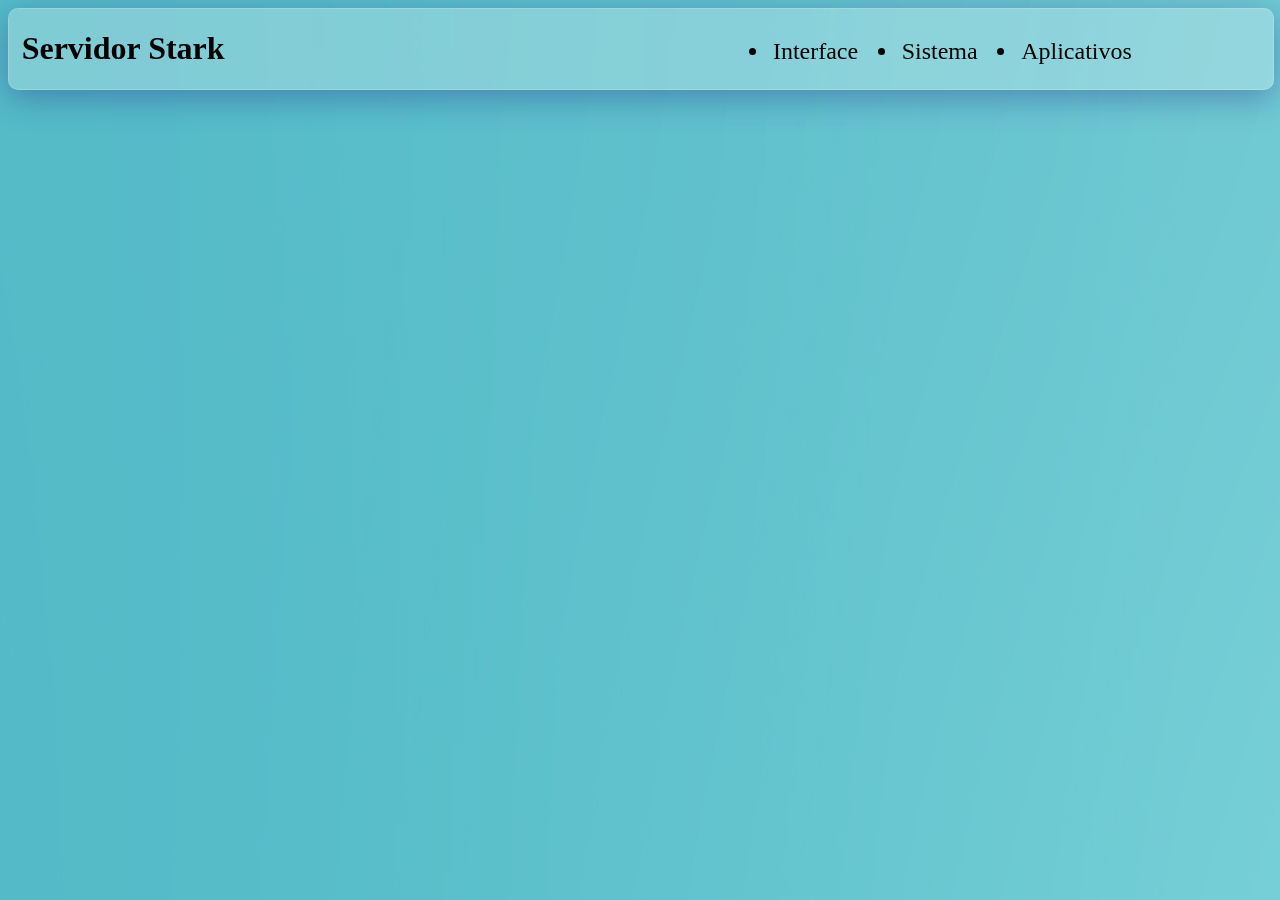
==== index.html @ 7d313869 "Primeira atualização" ====
<!DOCTYPE html>
<html lang="pt-BR">
<head>
    <meta charset="UTF-8">
    <meta http-equiv="X-UA-Compatible" content="IE=edge">
    <meta name="viewport" content="width=device-width, initial-scale=1.0">
    <link rel="stylesheet" href="style.css">
    <title>Servidor Stark</title>
</head>
<body>
    <navbar class="navbar">
        <h1>Servidor Stark</h1>
        <ul>
            <li>Interface</li>
            <li>Sistema</li>
            <li>Aplicativos</li>
        </ul>
    </navbar>
</body>
</html>
---- style.css ----
.navbar {
    display: inline-flex;
    width: 100%;
    background: rgba( 255, 255, 255, 0.25 );
    box-shadow: 0 8px 32px 0 rgba( 31, 38, 135, 0.37 );
    backdrop-filter: blur( 4px );
    -webkit-backdrop-filter: blur( 4px );
    border-radius: 10px;
    border: 1px solid rgba( 255, 255, 255, 0.18 );
}

.navbar li{
    float: right;
    padding-right: 15%;
    padding-left: 1%;
    font-size: 24px;
    font-family: Verdana;
}

.navbar ul{
    margin-left: 40%;
    padding-top: 1%;
    display: inline-flex;
}

.navbar h1{
    margin-left: 1%;
}

body {
    background: url("/assets/banner.jpg");
}
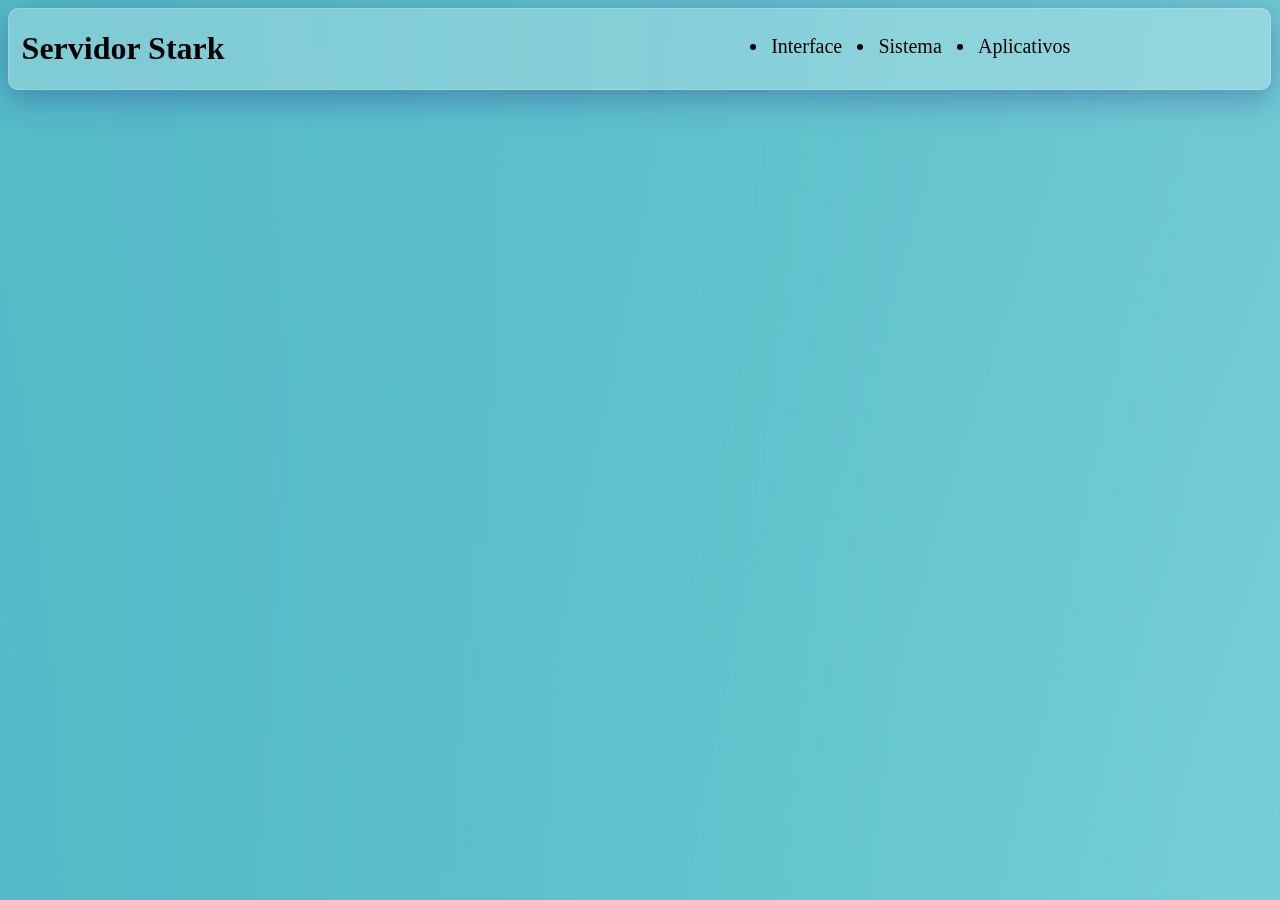
==== commit 02b0d79f: "Tratamento de eventos" ====
--- a/index.html
+++ b/index.html
@@ -11,10 +11,11 @@
     <navbar class="navbar">
         <h1>Servidor Stark</h1>
         <ul>
-            <li>Interface</li>
-            <li>Sistema</li>
-            <li>Aplicativos</li>
+            <li onclick="pag_interface()">Interface</li>
+            <li onclick="pag_sistema()">Sistema</li>
+            <li onclick="pag_aplicativos()">Aplicativos</li>
         </ul>
     </navbar>
+    <script src="app.js"></script>
 </body>
 </html>--- a/style.css
+++ b/style.css
@@ -1,6 +1,7 @@
 .navbar {
+    position: absolute;
     display: inline-flex;
-    width: 100%;
+    width: 98.5%;
     background: rgba( 255, 255, 255, 0.25 );
     box-shadow: 0 8px 32px 0 rgba( 31, 38, 135, 0.37 );
     backdrop-filter: blur( 4px );
@@ -9,17 +10,23 @@
     border: 1px solid rgba( 255, 255, 255, 0.18 );
 }
 
+.navbar:hover {
+    border-radius: 12px;
+    border: 2px solid rgba( 255, 255, 255, 0.18 );
+}
+
 .navbar li{
     float: right;
     padding-right: 15%;
     padding-left: 1%;
-    font-size: 24px;
+    font-size: 20px;
     font-family: Verdana;
+    cursor: pointer;
 }
 
 .navbar ul{
     margin-left: 40%;
-    padding-top: 1%;
+    padding-top: 0.8%;
     display: inline-flex;
 }
 
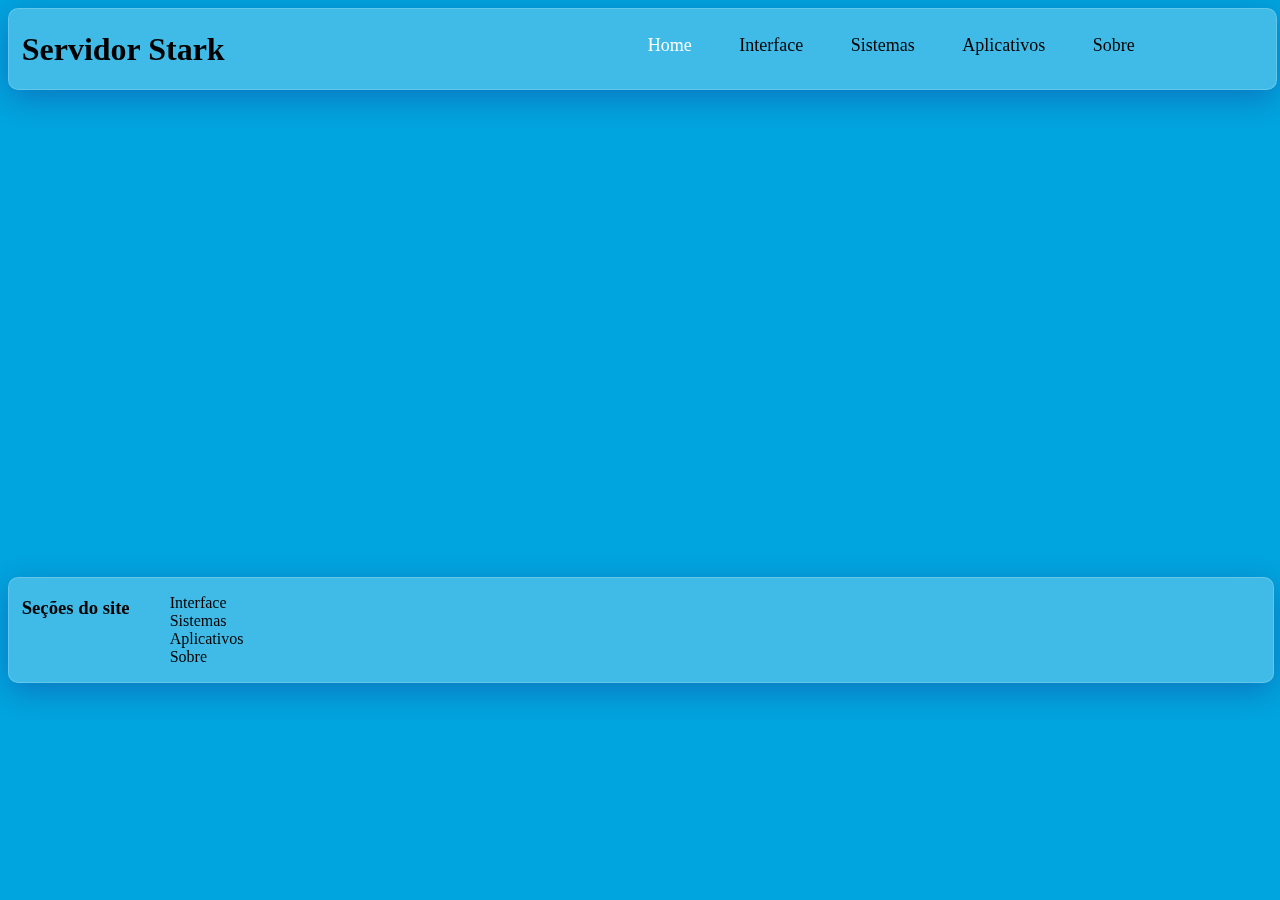
==== commit d31da95a: "Versão 0.33" ====
--- a/index.html
+++ b/index.html
@@ -11,11 +11,24 @@
     <navbar class="navbar">
         <h1>Servidor Stark</h1>
         <ul>
+            <li style="color: white;">Home</li>
             <li onclick="pag_interface()">Interface</li>
-            <li onclick="pag_sistema()">Sistema</li>
+            <li onclick="pag_sistema()">Sistemas</li>
             <li onclick="pag_aplicativos()">Aplicativos</li>
+            <li onclick="about()">Sobre</li>
         </ul>
     </navbar>
+
+    <footer>
+      <h3>Seções do site</h3>
+      <ul>
+        <li onclick="pag_interface()">Interface</li>
+        <li onclick="pag_sistema()">Sistemas</li>
+        <li onclick="pag_aplicativos()">Aplicativos</li>
+        <li onclick="about()">Sobre</li>
+      </ul>
+    </footer>
+
     <script src="app.js"></script>
 </body>
 </html>--- a/style.css
+++ b/style.css
@@ -1,7 +1,9 @@
 .navbar {
-    position: absolute;
+    position: fixed;
+    z-index: 2;
+    top: 0.9%;
     display: inline-flex;
-    width: 98.5%;
+    width: 99%;
     background: rgba( 255, 255, 255, 0.25 );
     box-shadow: 0 8px 32px 0 rgba( 31, 38, 135, 0.37 );
     backdrop-filter: blur( 4px );
@@ -19,13 +21,18 @@
     float: right;
     padding-right: 15%;
     padding-left: 1%;
-    font-size: 20px;
+    font-size: 18px;
     font-family: Verdana;
     cursor: pointer;
+    list-style-type: none;
+}
+
+.navbar li:hover{
+    color: white;
 }
 
 .navbar ul{
-    margin-left: 40%;
+    margin-left: 30%;
     padding-top: 0.8%;
     display: inline-flex;
 }
@@ -36,4 +43,128 @@
 
 body {
     background: url("/assets/banner.jpg");
-}+}
+
+.conteudoSobre {
+    margin-top: 10%;
+    margin-left: 30%;
+    width: 40%;
+    background: rgba( 126, 211, 33, 0.25 );
+    box-shadow: 0 8px 32px 0 rgba( 31, 38, 135, 0.37 );
+    backdrop-filter: blur( 4px );
+    -webkit-backdrop-filter: blur( 4px );
+    border-radius: 10px;
+    border: 1px solid rgba( 255, 255, 255, 0.18 );
+}
+
+.conteudoSobre:hover {
+    border-radius: 12px;
+    border: 2px solid rgba( 255, 255, 255, 0.18 );
+}
+
+.conteudoSobre h3 {
+    text-align: center;
+}
+
+.conteudoSobre li{
+    text-align: center;
+    list-style-type: none;
+    margin-left: -7%;
+}
+
+.politicaPrivacidade {
+    margin-top: 5%;
+    margin-left: 30%;
+    width: 40%;
+    background: rgba( 126, 211, 33, 0.25 );
+    box-shadow: 0 8px 32px 0 rgba( 31, 38, 135, 0.37 );
+    backdrop-filter: blur( 4px );
+    -webkit-backdrop-filter: blur( 4px );
+    border-radius: 10px;
+    border: 1px solid rgba( 255, 255, 255, 0.18 );
+}
+
+.politicaPrivacidade h3 {
+    text-align: center;
+}
+
+.politicaPrivacidade:hover {
+    border-radius: 12px;
+    border: 2px solid rgba( 255, 255, 255, 0.18 );
+}
+
+.termosUso {
+    margin-top: 5%;
+    margin-left: 30%;
+    width: 40%;
+    background: rgba( 126, 211, 33, 0.25 );
+    box-shadow: 0 8px 32px 0 rgba( 31, 38, 135, 0.37 );
+    backdrop-filter: blur( 4px );
+    -webkit-backdrop-filter: blur( 4px );
+    border-radius: 10px;
+    border: 1px solid rgba( 255, 255, 255, 0.18 );
+}
+
+.termosUso h3 {
+    text-align: center;
+}
+
+.termosUso p {
+    text-align: center;
+    padding-left: 2%;
+    padding-right: 2%;
+}
+
+.termosUso:hover {
+    border-radius: 12px;
+    border: 2px solid rgba( 255, 255, 255, 0.18 );
+}
+
+.slider {
+    margin-top: 10%;
+    display: inline-flex;
+    align-items: center;
+    margin-left: 25%;
+    background: rgba( 255, 255, 255, 0.25 );
+    box-shadow: 0 8px 32px 0 rgba( 31, 38, 135, 0.37 );
+    backdrop-filter: blur( 4px );
+    -webkit-backdrop-filter: blur( 4px );
+    border-radius: 10px;
+    border: 1px solid rgba( 255, 255, 255, 0.18 );
+}
+
+.slider:hover {
+    border-radius: 12px;
+    border: 2px solid rgba( 255, 255, 255, 0.18 );
+}
+
+footer {
+    display: inline-flex;
+    width: 100%;
+    margin-top: 45%;
+    z-index: 2;
+    background: rgba( 255, 255, 255, 0.25 );
+    box-shadow: 0 8px 32px 0 rgba( 31, 38, 135, 0.37 );
+    backdrop-filter: blur( 4px );
+    -webkit-backdrop-filter: blur( 4px );
+    border-radius: 10px;
+    border: 1px solid rgba( 255, 255, 255, 0.18 );
+}
+
+footer li {
+    list-style-type: none;
+    cursor: pointer;
+}
+
+footer li:hover{
+    color: white;
+}
+
+footer h3 {
+    padding-left: 1%;
+}
+
+footer:hover {
+    border-radius: 12px;
+    border: 2px solid rgba( 255, 255, 255, 0.18 );
+}
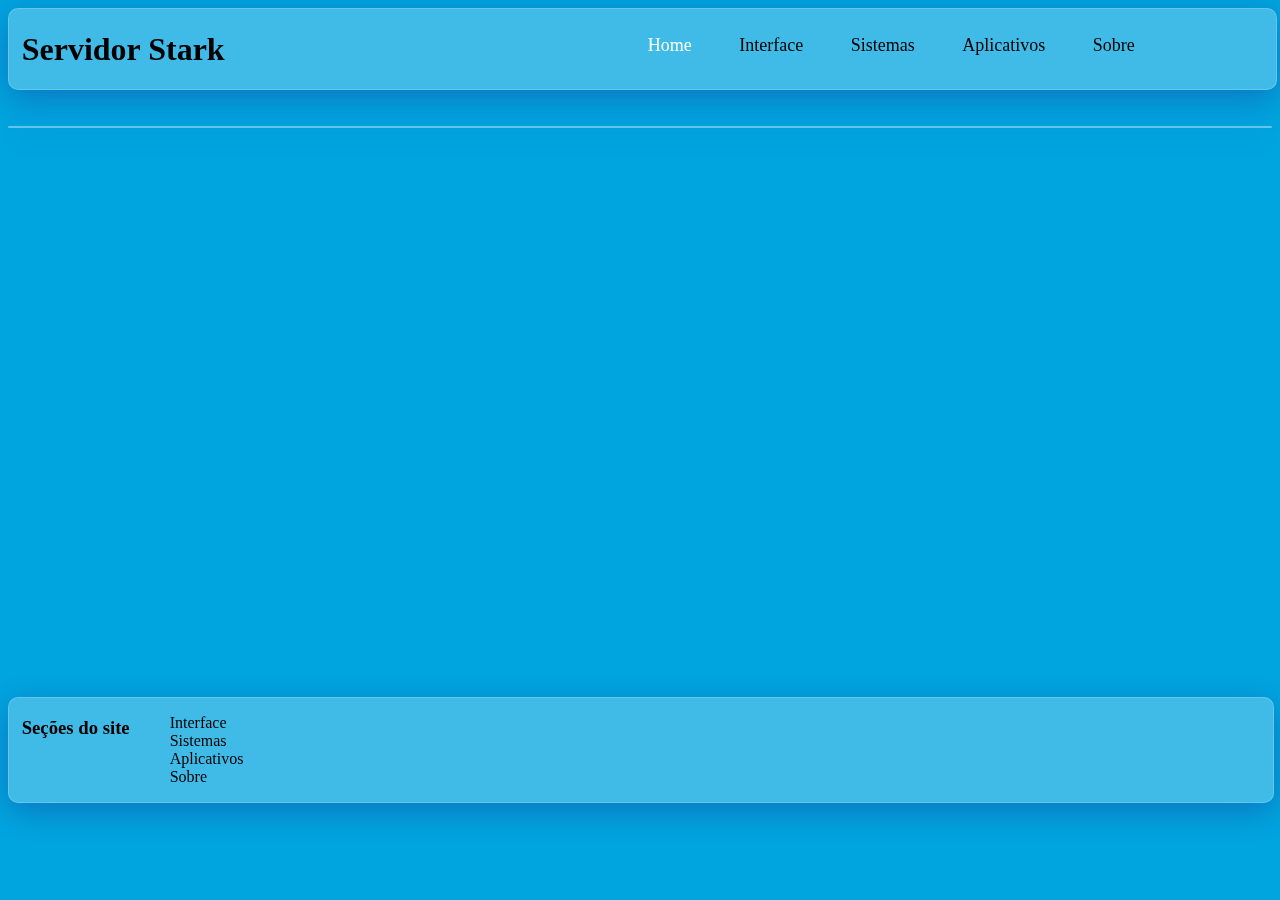
==== commit d0499201: "Barra de navegação finalizada" ====
--- a/index.html
+++ b/index.html
@@ -19,6 +19,10 @@
         </ul>
     </navbar>
 
+    <div class="conteudo">
+
+    </div>
+
     <footer>
       <h3>Seções do site</h3>
       <ul>
--- a/style.css
+++ b/style.css
@@ -168,3 +168,23 @@
     border-radius: 12px;
     border: 2px solid rgba( 255, 255, 255, 0.18 );
 }
+
+a {
+    text-decoration: none;
+    color: black;
+}
+
+a:hover {
+    color: white;
+}
+
+.conteudo {
+    margin-top: 10%;
+    align-self: center;
+    background: rgba( 255, 255, 255, 0.25 );
+    box-shadow: 0 8px 32px 0 rgba( 31, 38, 135, 0.37 );
+    backdrop-filter: blur( 4px );
+    -webkit-backdrop-filter: blur( 4px );
+    border-radius: 10px;
+    border: 1px solid rgba( 255, 255, 255, 0.18 );
+}
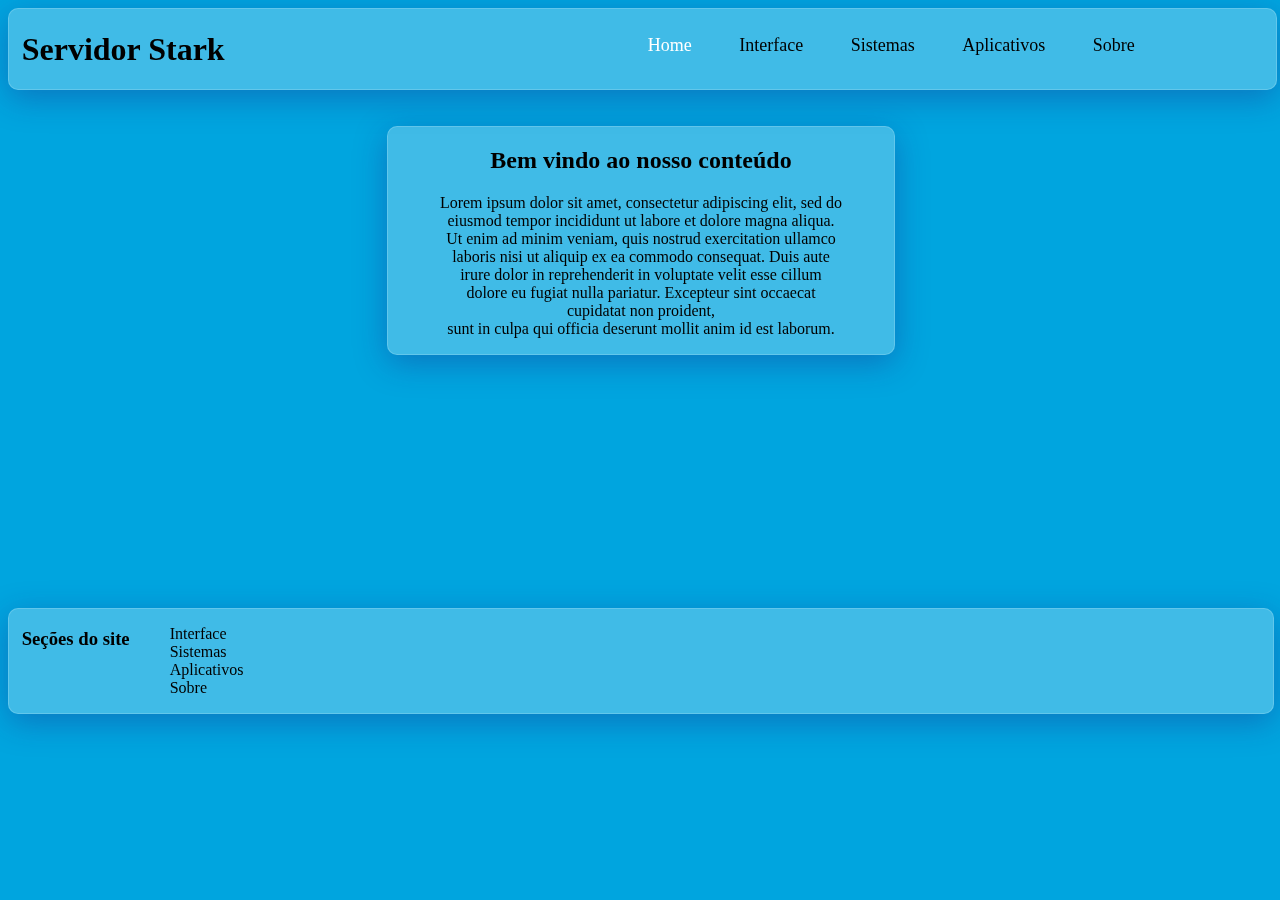
==== commit ed397c9e: "Versão 0.35" ====
--- a/index.html
+++ b/index.html
@@ -20,10 +20,18 @@
     </navbar>
 
     <div class="conteudo">
-
+      <h2 style="text-align: center;" >Bem vindo ao nosso conteúdo</h2>
+      <p style="text-align: center;" >Lorem ipsum dolor sit amet, consectetur adipiscing elit, sed do 
+        <br>eiusmod tempor incididunt ut labore et dolore magna aliqua. 
+        <br>Ut enim ad minim veniam, quis nostrud exercitation ullamco 
+        <br>laboris nisi ut aliquip ex ea commodo consequat. Duis aute 
+        <br>irure dolor in reprehenderit in voluptate velit esse cillum 
+        <br>dolore eu fugiat nulla pariatur. Excepteur sint occaecat 
+        <br>cupidatat non proident, 
+        <br>sunt in culpa qui officia deserunt mollit anim id est laborum.</p>
     </div>
 
-    <footer>
+    <footer style="margin-top: 20%;" >
       <h3>Seções do site</h3>
       <ul>
         <li onclick="pag_interface()">Interface</li>
--- a/style.css
+++ b/style.css
@@ -180,6 +180,8 @@
 
 .conteudo {
     margin-top: 10%;
+    margin-left: 30%;
+    width: 40%;
     align-self: center;
     background: rgba( 255, 255, 255, 0.25 );
     box-shadow: 0 8px 32px 0 rgba( 31, 38, 135, 0.37 );
@@ -188,3 +190,8 @@
     border-radius: 10px;
     border: 1px solid rgba( 255, 255, 255, 0.18 );
 }
+
+.conteudo:hover {
+    border-radius: 12px;
+    border: 2px solid rgba( 255, 255, 255, 0.18 );
+}
